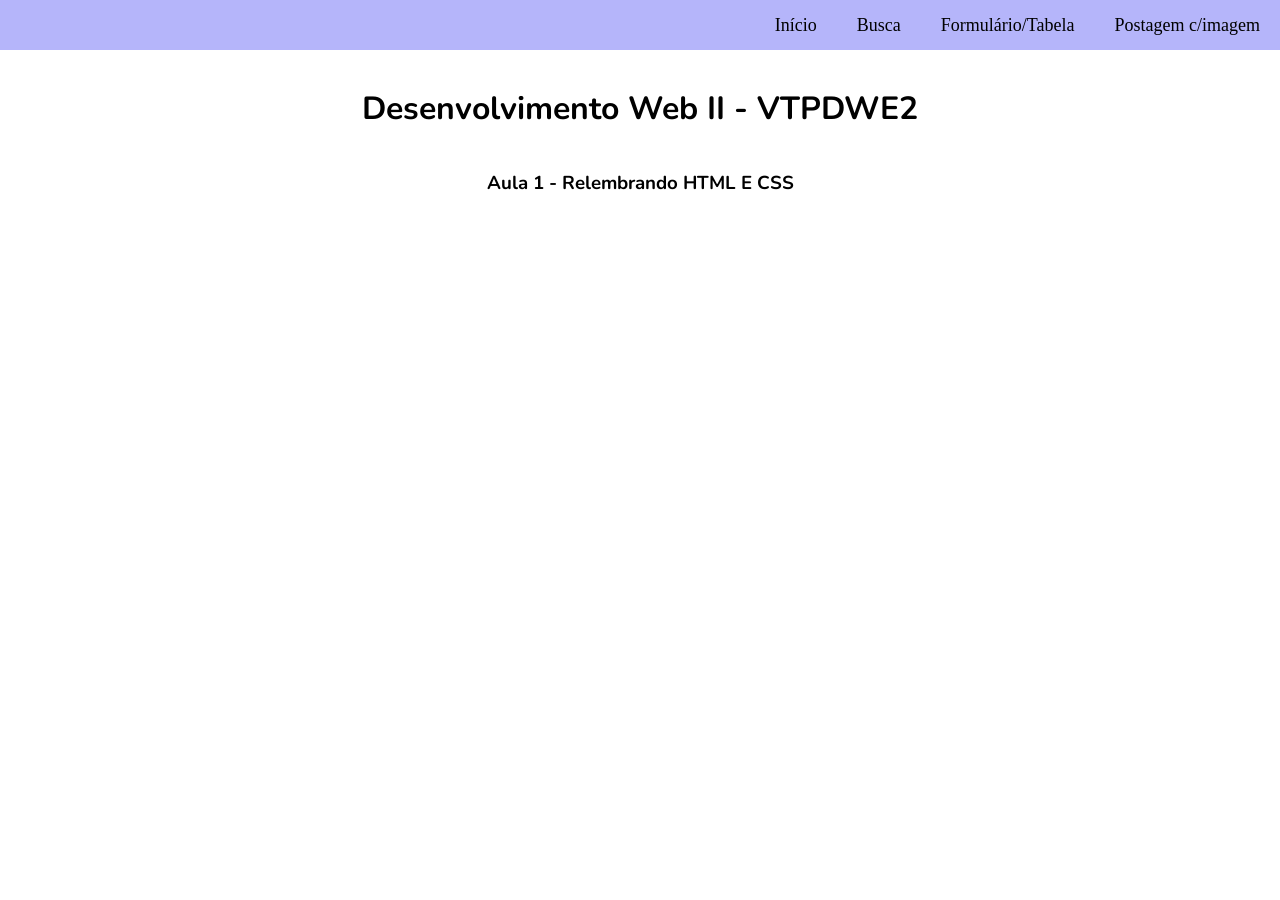
==== Relembrando_HTML_CSS/index1.html @ a93cef78 "Adicionando Arquivos" ====
<!DOCTYPE html>
<html lang="en">
<head>
    <meta charset="UTF-8">
    <meta name="viewport" content="width=device-width, initial-scale=1.0">
    <title>Document</title>
    <link rel="stylesheet" href="https://fonts.googleapis.com/css2?family=Anton&family=Nunito:wght@300&display=swap">
    <link rel="stylesheet" href="styles1.css">
    <link rel="stylesheet" href="style.css">
</head>
<body>
    <div id="navbar-container"></div>
    <div class="container">
        <h1>Desenvolvimento Web II - VTPDWE2</h1>
        <h3>Aula 1 - Relembrando HTML E CSS</h3>
    </div>
    <script src="script.js"></script>
</body>
</html>
---- Relembrando_HTML_CSS/styles1.css ----
h1, h3{
    font-family: 'Nunito', sans-serif;
    text-align: center;
}

.container {
    display: flex;
    flex-direction: column;
    justify-content: center;
    align-items: center;
    min-height: 20vh; /* Ajusta a altura conforme necessário */
}
---- Relembrando_HTML_CSS/style.css ----
body{
    margin: 0;
}

.navbar{
    background-color: rgb(181, 181, 250);
    height: 50px; 
    display: flex;
    justify-content: flex-end;
}

.navbar a{
    display: flex;
    align-items: center;
    padding: 0 20px;
    text-decoration: none;
    color: black;
    height: 100%;
    font-size: large;
}

.navbar a:hover{
    background-color: rgb(239, 239, 176);
    transition: 0.5s;
    text-decoration: underline;
}
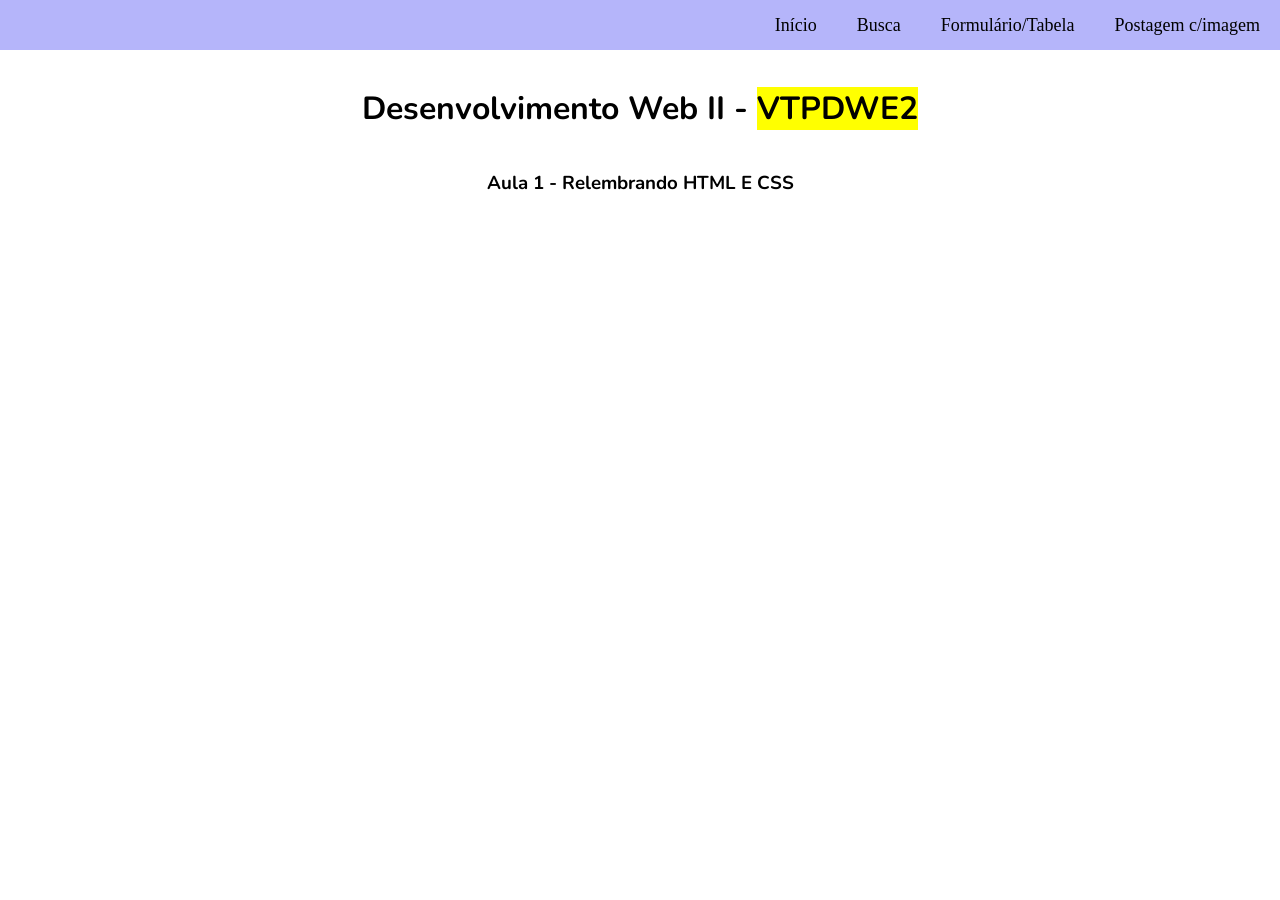
==== commit 277f772a: "Adicionando arquivos dos estudos sobre o método POST" ====
--- a/Relembrando_HTML_CSS/index1.html
+++ b/Relembrando_HTML_CSS/index1.html
@@ -11,7 +11,7 @@
 <body>
     <div id="navbar-container"></div>
     <div class="container">
-        <h1>Desenvolvimento Web II - VTPDWE2</h1>
+        <h1>Desenvolvimento Web II - <mark>VTPDWE2</mark></h1>
         <h3>Aula 1 - Relembrando HTML E CSS</h3>
     </div>
     <script src="script.js"></script>
